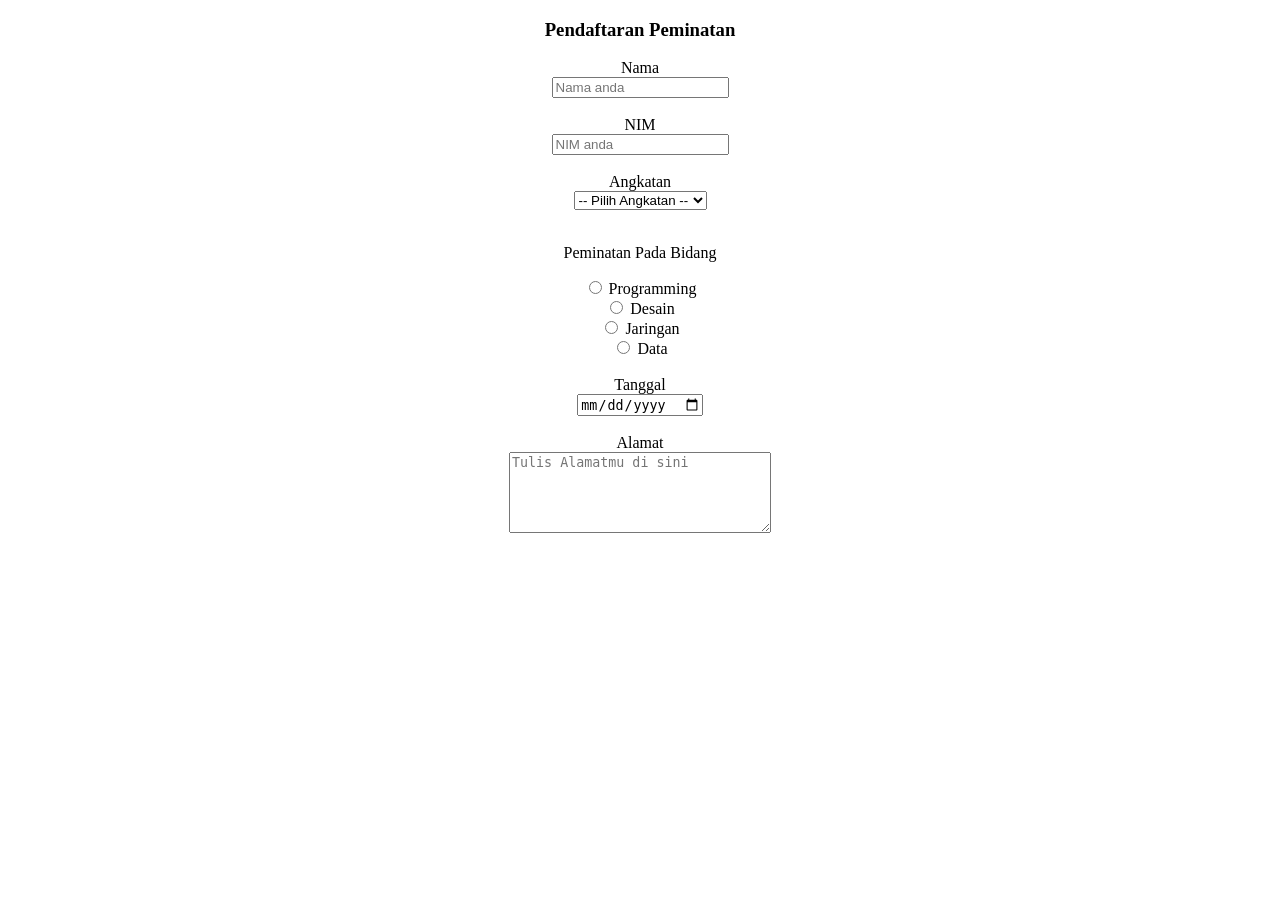
==== praktikum-js.html @ 63cb5c67 "rename file ke praktikum-js.html" ====
<!doctype html>
<html lang="en">
  <head>
    <meta charset="UTF-8" />
    <meta name="viewport" content="width=device-width, initial-scale=1.0" />
    <title>JS DOM</title>
    <link rel="stylesheet" href="static/style.css">
  </head>
  <body>
    <center>
      <div class="container">
        <div class="header">
          <h3>Pendaftaran Peminatan</h3>
        </div>
        <form action="">
          <label for="nama">Nama</label><br />
          <input
            type="text"
            placeholder="Nama anda"
            id="namaAnda"
          /><br /><br />

        <form action="">
          <label for="NIM">NIM</label><br />
          <input
            type="text"
            placeholder="NIM anda"
            id="nimAnda"
          /><br /><br />

          <label for="Angkatan">Angkatan</label><br />
          <select name="Angkatan" id="Angkatan">
            <option value="">-- Pilih Angkatan --</option>
            <option value="2021">2021</option>
            <option value="2021">2022</option>
            <option value="2021">2023</option>
            <option value="2024">2024</option></select
          ><br /><br />

          <p>Peminatan Pada Bidang</p>
          <input type="radio" name="Bidang" id="Programming" value="Programming" />
          <label for="Programming">Programming</label> <br />

          <input type="radio" name="Bidang" id="Desain" value="Desain" />
          <label for="Desain">Desain</label><br />

          <input type="radio" name="Bidang" id="Jaringan" value="Jaringan" />
          <label for="Jaringan">Jaringan</label><br />

          <input type="radio" name="Bidang" id="Data" value="Data" />
          <label for="Data">Data</label><br /><br />

          <label for="tanggalLahir">Tanggal</label><br />
          <input type="date" id="tanggalLahir" /><br /><br />

          <label for="Alamat">Alamat</label><br />
          <textarea
            placeholder="Tulis Alamatmu di sini"
            name="Alamat"
            id="deskripsi"
            cols="30"
            rows="5"
          ></textarea
          ><br /><br />
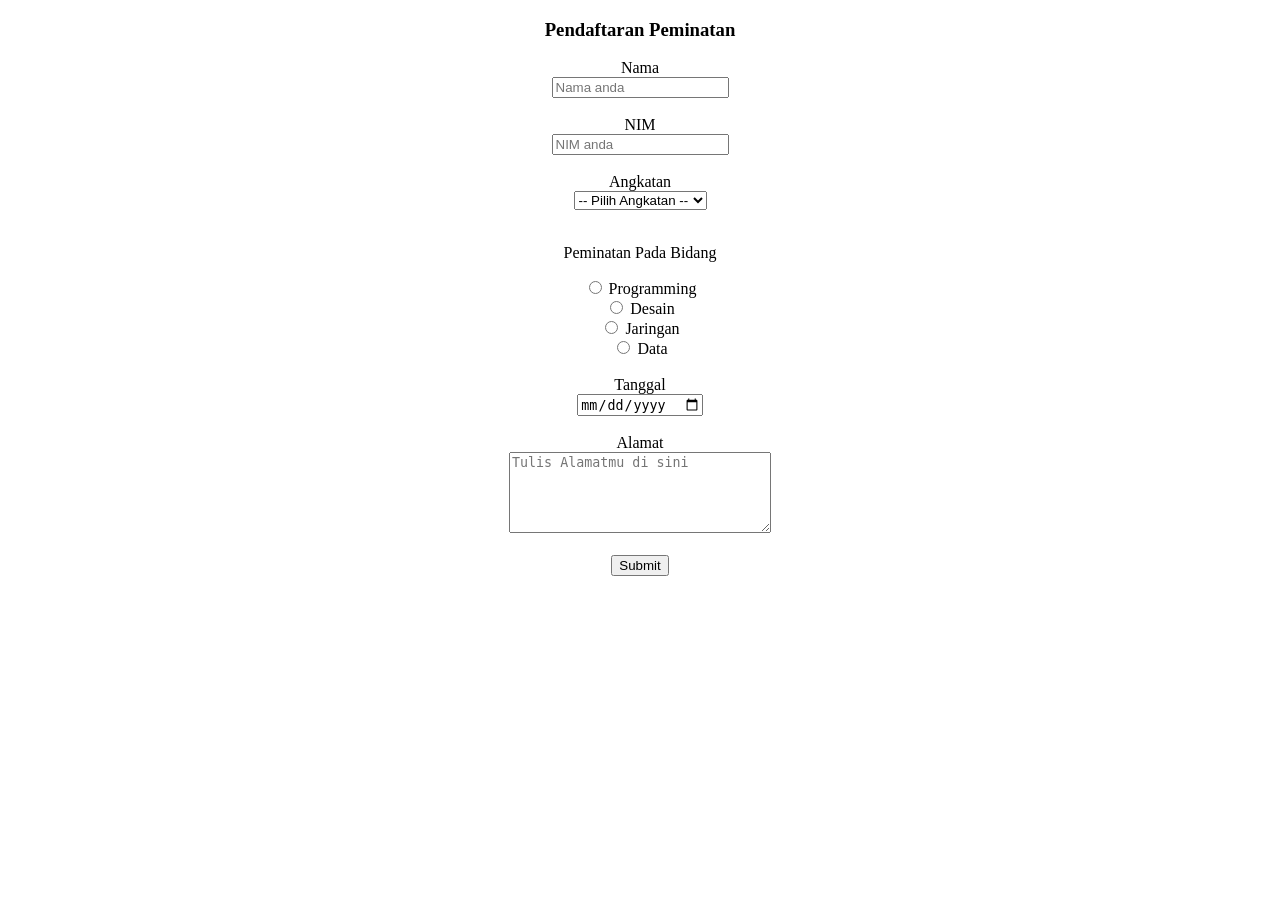
==== commit dec957b5: "menambahkan button submit dan js, serta merubah beberapa code yang salah" ====
--- a/praktikum-js.html
+++ b/praktikum-js.html
@@ -12,16 +12,17 @@
         <div class="header">
           <h3>Pendaftaran Peminatan</h3>
         </div>
+
         <form action="">
-          <label for="nama">Nama</label><br />
+          
+          <label for="namaAnda">Nama</label><br />
           <input
             type="text"
             placeholder="Nama anda"
             id="namaAnda"
           /><br /><br />
 
-        <form action="">
-          <label for="NIM">NIM</label><br />
+          <label for="nimAnda">NIM</label><br />
           <input
             type="text"
             placeholder="NIM anda"
@@ -32,10 +33,10 @@
           <select name="Angkatan" id="Angkatan">
             <option value="">-- Pilih Angkatan --</option>
             <option value="2021">2021</option>
-            <option value="2021">2022</option>
-            <option value="2021">2023</option>
-            <option value="2024">2024</option></select
-          ><br /><br />
+            <option value="2022">2022</option>
+            <option value="2023">2023</option>
+            <option value="2024">2024</option>
+          </select><br /><br />
 
           <p>Peminatan Pada Bidang</p>
           <input type="radio" name="Bidang" id="Programming" value="Programming" />
@@ -53,12 +54,21 @@
           <label for="tanggalLahir">Tanggal</label><br />
           <input type="date" id="tanggalLahir" /><br /><br />
 
-          <label for="Alamat">Alamat</label><br />
+          <label for="deskripsi">Alamat</label><br />
           <textarea
             placeholder="Tulis Alamatmu di sini"
             name="Alamat"
             id="deskripsi"
             cols="30"
             rows="5"
-          ></textarea
-          ><br /><br />
+          ></textarea><br /><br />
+
+          <button type="button" onclick="kirimData()">Submit</button>
+
+        </form>
+      </div>
+    </center>
+
+    <script src="script.js"></script>
+  </body>
+</html>
